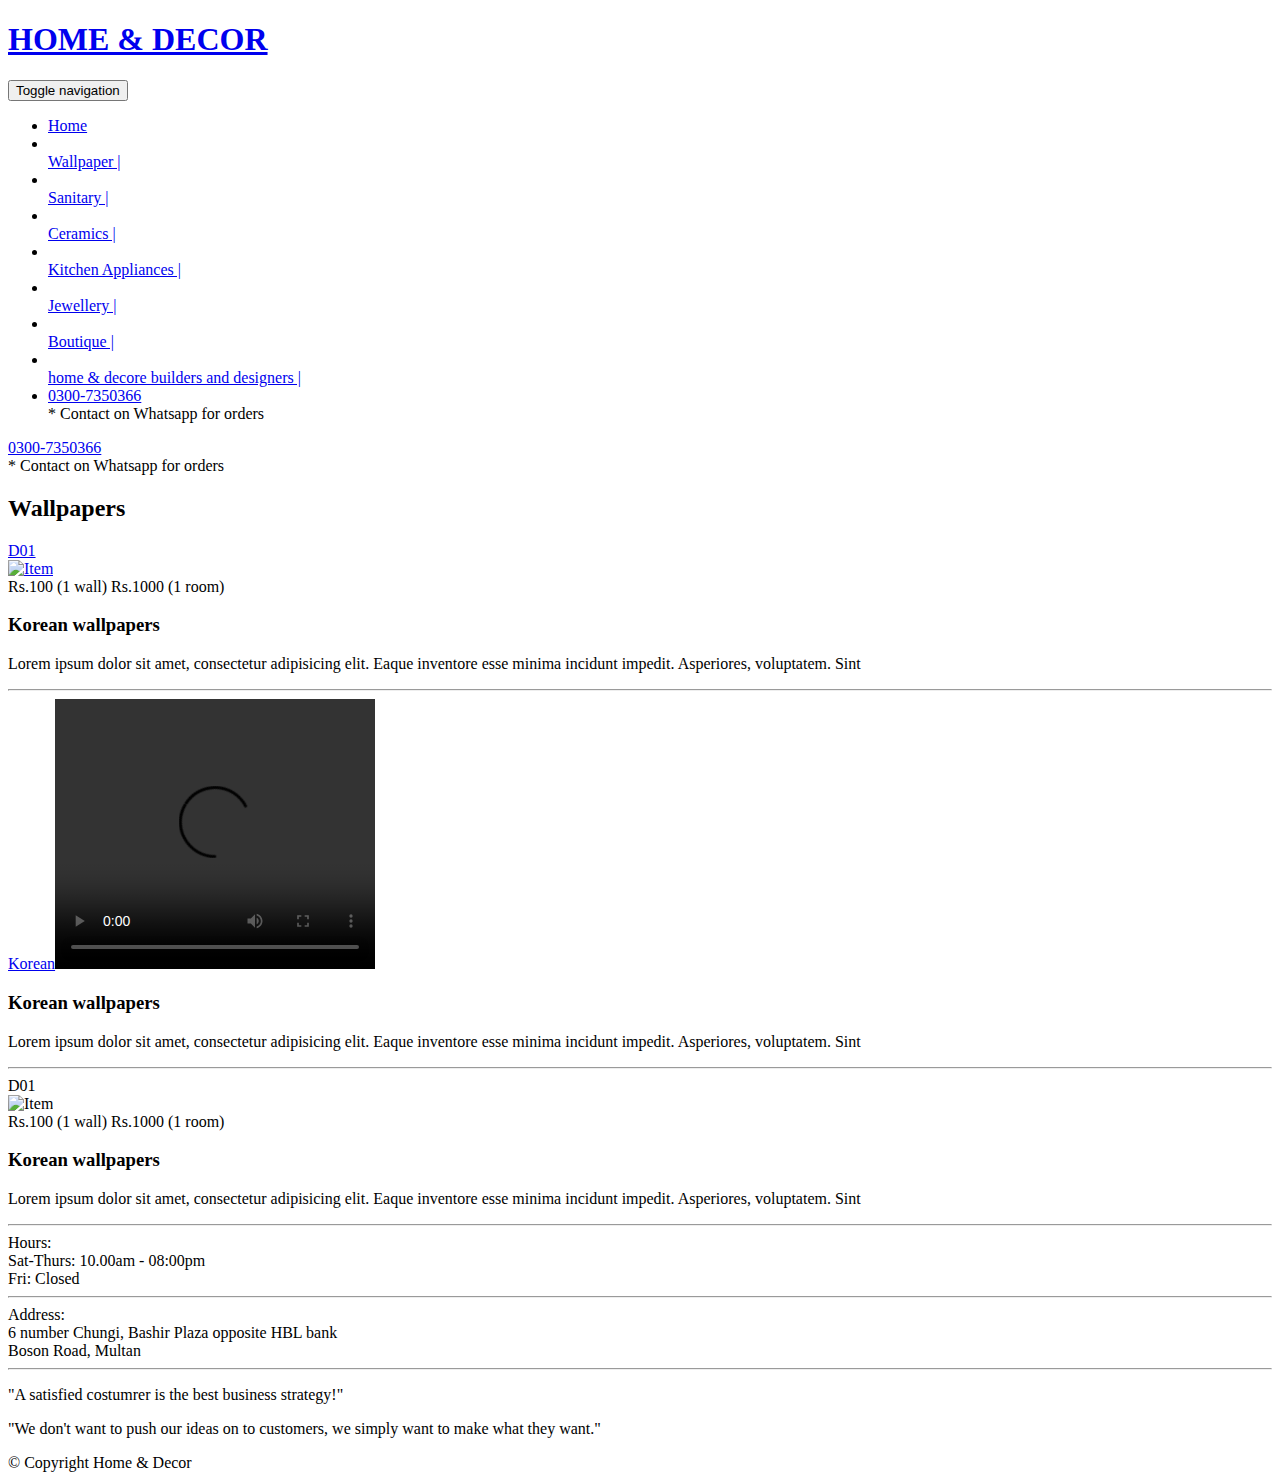
==== home&decore/boutique.html @ 07af0e2d "Add files via upload" ====
<!doctype html>
<html lang="en">
  <head>
    <meta charset="utf-8">
    <meta http-equiv="X-UA-Compatible" content="IE=edge">
    <meta name="viewport" content="width=device-width, initial-scale=1">
    <title>BOUTIQUE</title>
    <link rel="stylesheet" href="css/bootstrap.min.css">
    <link rel="stylesheet" href="css/styles.css">
    <link href='https://fonts.googleapis.com/css?family=Oxygen:400,300,700' rel='stylesheet' type='text/css'>
    <link href='https://fonts.googleapis.com/css?family=Lora' rel='stylesheet' type='text/css'>
  </head>
<body>
  <header>



    <nav id="header-nav" class="navbar navbar-default">
      <div class="container">
        <div class="navbar-header">
          <a href="index.html" class="pull-left hidden-xs">
            <div id="logo-img"></div>
          </a>


        


          <div class="navbar-brand">
            <a href="index.html"><h1>HOME & DECOR</h1></a>
          </div>

          <button id="navbarToggle" type="button" class="navbar-toggle collapsed" data-toggle="collapse" data-target="#collapsable-nav" aria-expanded="false">
            <span class="sr-only">Toggle navigation</span>
            <span class="icon-bar"></span>
            <span class="icon-bar"></span>
            <span class="icon-bar"></span>
          </button>
        </div>
        
        <div id="collapsable-nav" class="collapse navbar-collapse">
           <ul id="nav-list" class="nav navbar-nav navbar-right">
            <li class="visible-xs active">
              <a href="index.html">
                <span class="glyphicon glyphicon-home"></span> Home</a>
            </li>
            <li>
              <a href="wallpaper.html">
                <span></span><br class="hidden-xs">Wallpaper   |</a>
            </li>
            <li>
              <a href="sanitary.html">
                <span></span><br class="hidden-xs"> Sanitary   |</a>
            </li>
            <li>
              <a href="ceramics.html">
                <span></span><br class="hidden-xs"> Ceramics   |</a>
            </li>
                <li>
              <a href="kitchen.html">
                <span></span><br class="hidden-xs"> Kitchen Appliances   |</a>
            </li>
                <li>
              <a href="jewellery.html">
                <span></span><br class="hidden-xs"> Jewellery   |</a>
            </li>
                <li>
              <a href="boutique.html">
                <span></span><br class="hidden-xs"> Boutique   |</a>
            </li>
                <li>
              <a href="hdbuilders.html">
                <span ></span><br class="hidden-xs"> home & decore builders and designers   |</a>
            </li>
            <li id="phone" class="hidden-xs">
              <a href="tel:0300-7350366">
                <span>0300-7350366</span></a><div>* Contact on Whatsapp for orders</div>
            </li>
          </ul><!-- #nav-list -->
        </div><!-- .collapse .navbar-collapse -->
      </div><!-- .container -->
    </nav><!-- #header-nav -->
  </header>

  <div id="call-btn" class="visible-xs">
    <a class="btn" href="tel:0300-7350366">
    <span class="glyphicon glyphicon-earphone"></span>
    0300-7350366
    </a>
  </div>
  <div id="xs-deliver" class="text-center visible-xs">* Contact on Whatsapp for orders</div>




   

  <div id="main-content" class="container">
    <h2 id="menu-categories-title" class="text-center">Wallpapers</h2>
    <div class="text-center">

    </div>

    <section class="row">
      <div class="menu-item-tile col-md-6">
        <div class="row">
          <div class="col-sm-5">
            <div class="menu-item-photo">
              <a href="images/menu/wp1.pdf" target="_blank" >
              <div>D01</div>
              <img class="img-responsive" width="250" height="150" src="images/menu/wall.jpg" alt="Item">
            </div>
                  </a>
              <div class="menu-item-price">Rs.100<span> (1 wall)</span> Rs.1000 <span>(1 room)</span></div>
          </div>
          <div class="menu-item-description col-sm-7">
            <h3 class="menu-item-title">Korean wallpapers</h3>
            <p class="menu-item-details">Lorem ipsum dolor sit amet, consectetur adipisicing elit. Eaque inventore esse minima incidunt impedit. Asperiores, voluptatem. Sint  </p>
          </div>
        </div>
        <hr class="visible-xs">
        </div>
        
       
            <div class="menu-item-tile col-md-6">
        <div class="row">
          <div class="col-sm-5">
            </div>
                  <li><a href="#" class="video_trigger">Korean</a><video width="320" height="270" controls>
                    <source src="videos/joker.mp4"  type="video/mp4; codecs=avc1.42E01E, mp4a.40.2">
        </video></li>
        </ul> 
          <div class="menu-item-description col-sm-7">
            <h3 class="menu-item-title">Korean wallpapers</h3>
            <p class="menu-item-details">Lorem ipsum dolor sit amet, consectetur adipisicing elit. Eaque inventore esse minima incidunt impedit. Asperiores, voluptatem. Sint  </p>
          </div>
        </div>
        <hr class="visible-xs">
        </div>


    <div class="menu-item-tile col-md-6">
        <div class="row">
          <div class="col-sm-5">
            <div class="menu-item-photo">
              <div>D01</div>
              <img class="img-responsive" width="250" height="150" src="images/menu/wall.jpg" alt="Item">
            </div>
                  </a>
              <div class="menu-item-price">Rs.100<span> (1 wall)</span> Rs.1000 <span>(1 room)</span></div>
          </div>
          <div class="menu-item-description col-sm-7">
            <h3 class="menu-item-title">Korean wallpapers</h3>
            <p class="menu-item-details">Lorem ipsum dolor sit amet, consectetur adipisicing elit. Eaque inventore esse minima incidunt impedit. Asperiores, voluptatem. Sint  </p>
          </div>
        </div>
        <hr class="visible-xs">
        </div>

     
    </section>

  </div><!-- End of #main-content -->

  <footer class="panel-footer">
    <div class="container">
      <div class="row">
        <section id="hours" class="col-sm-4">
          <span>Hours:</span><br>
          Sat-Thurs: 10.00am - 08:00pm<br>
          Fri: Closed<br>
          <hr class="visible-xs">
        </section>
        <section id="address" class="col-sm-4">
          <span>Address:</span><br>
          6 number Chungi, Bashir Plaza opposite HBL bank<br>
          Boson Road, Multan
                   <hr class="visible-xs">
        </section>
        <section id="testimonials" class="col-sm-4">
          <p>"A satisfied costumrer is the best business strategy!"</p>
          <p>"We don't want to push our ideas on to customers, we simply want to make what they want."</p>
        </section>
      </div>
      <div class="text-center">&copy; Copyright Home & Decor</div>
    </div>
  </footer>

  <!-- jQuery (Bootstrap JS plugins depend on it) -->
  <script src="js/jquery-2.1.4.min.js"></script>
  <script src="js/bootstrap.min.js"></script>
  <script src="js/script.js"></script>
</body>
</html>
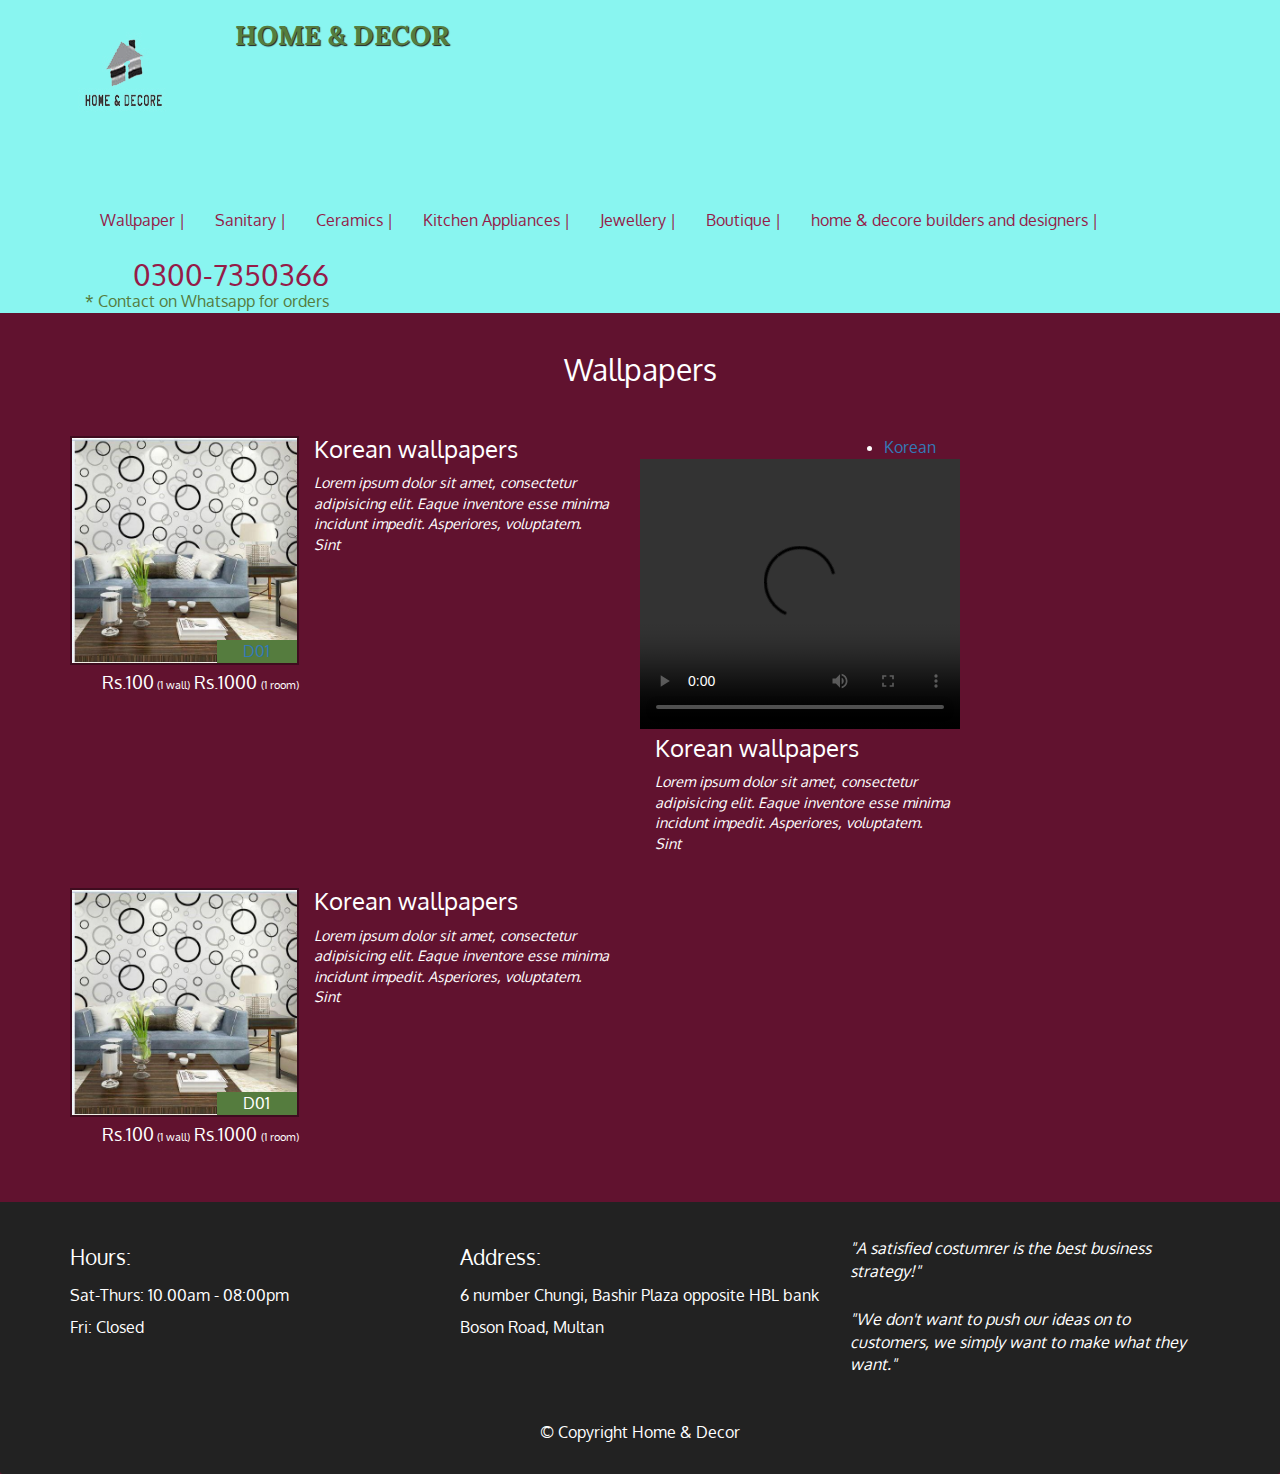
==== commit b47c8324: "Update boutique.html" ====
--- a/home&decore/boutique.html
+++ b/home&decore/boutique.html
@@ -106,7 +106,7 @@
         <div class="row">
           <div class="col-sm-5">
             <div class="menu-item-photo">
-              <a href="images/menu/wp1.pdf" target="_blank" >
+              <a href="images/menu/wp1.pdf" target="_top" >
               <div>D01</div>
               <img class="img-responsive" width="250" height="150" src="images/menu/wall.jpg" alt="Item">
             </div>
--- a/home&decore/css/styles.css
+++ b/home&decore/css/styles.css
@@ -0,0 +1,402 @@
+body {
+  font-size: 16px;
+  color: #fff;
+  background-color: #61122f;
+  font-family: 'Oxygen', sans-serif;
+}
+
+/** HEADER **/
+#header-nav {
+  background-color: #89F5F0;
+  border-radius: 0;
+  border: 0;
+}
+
+#logo-img {
+  background: url('../images/restaurant-logo_large.jpg') no-repeat;
+  width: 150px;
+  height: 150px;
+  margin: 0px 15px 10px 0;
+}
+
+
+.navbar-brand {
+  padding-top: 25px;
+}
+.navbar-brand h1 { /* Restaurant name */
+  font-family: 'Lora', serif;
+  color: #557c3e;
+  font-size: 1.5em;
+  text-transform: uppercase;
+  font-weight: bold;
+  text-shadow: 1px 1px 1px #222;
+  margin-top: 0;
+  margin-bottom: 0;
+  line-height: .75;
+}
+.navbar-brand a:hover, .navbar-brand a:focus {
+  text-decoration: none;
+}
+.navbar-brand p { /* Kosher cert */
+  color: #000;
+  text-transform: uppercase;
+  font-size: .7em;
+  margin-top: 15px;
+}
+.navbar-brand p span { /* Star-K */
+  vertical-align: middle;
+}
+
+#nav-list {
+  margin-top: 10px;
+}
+#nav-list a {
+  color: #951C49;
+  text-align: center;
+}
+#nav-list a:hover {
+  background: #E7E7E7;
+}
+#nav-list a span {
+  font-size: 1.8em;
+}
+
+#phone {
+  margin-top: 5px;
+}
+#phone a { /* Phone number */
+  text-align: right;
+  padding-bottom: 0;
+}
+#phone div { /* We Deliver */
+  color: #557c3e;
+  text-align: right;
+  padding-right: 15px;
+}
+
+.navbar-header button.navbar-toggle, .navbar-header .icon-bar {
+  border: 1px solid #61122f;
+}
+.navbar-header button.navbar-toggle {
+  clear: both;
+  margin-top: -30px;
+}
+/* END HEADER */
+
+/* FOOTER */
+.panel-footer {
+  margin-top: 30px;
+  padding-top: 35px;
+  padding-bottom: 30px;
+  background-color: #222;
+  border-top: 0;
+}
+.panel-footer div.row {
+  margin-bottom: 35px;
+}
+#hours, #address {
+  line-height: 2;
+}
+#hours > span, #address > span {
+  font-size: 1.3em;
+}
+#address p {
+  color: #557c3e;
+  font-size: .8em;
+  line-height: 1.8;
+}
+#testimonials {
+  font-style: italic;
+}
+#testimonials p:nth-child(2) {
+  margin-top: 25px;
+}
+/* END FOOTER */
+
+
+
+/* HOME PAGE */
+.container .jumbotron {
+  box-shadow: 0 0 50px #3F0C1F;
+  border: 2px solid #3F0C1F;
+}
+
+#wp-tile, #sanitary-tile, #c-tile, #ka-tile, #jw-tile, #b-tile, #cos-tile, #hd-tile {
+  height: 250px;
+  width: 100%;
+  margin-bottom: 15px;
+  position: relative;
+  border: 2px solid #3F0C1F;
+  overflow: hidden;
+}
+#wp-tile:hover, #sanitary-tile:hover, #c-tile:hover, #ka-tile:hover, #jw-tile:hover , #b-tile:hover , #cos-tile:hover , #hd-tile:hover {
+  box-shadow: 0 1px 5px 1px #cccccc;
+}
+#wp-tile {
+  background: url('../images/wallpaper.jpg') no-repeat;
+  background-position: center;
+}
+
+#c-tile {
+  background: url('../images/ceramics.jpg') no-repeat;
+  background-position: center;
+}
+#sanitary-tile {
+  background: url('../images/sanitary.jpg') no-repeat;
+  background-position: center;
+}
+#ka-tile {
+  background: url('../images/kitchen.jpg') no-repeat;
+  background-position: center;
+}
+#jw-tile {
+  background: url('../images/jewellery.jpg') no-repeat;
+  background-position: center;
+}
+#b-tile {
+  background: url('../images/boutique.jpg') no-repeat;
+  background-position: center;
+}
+#cos-tile {
+  background: url('../images/cosmetics.jpg') no-repeat;
+  background-position: center;
+}
+#hd-tile {
+  background: url('../images/hd.jpg') no-repeat;
+  background-position: center;
+}
+#wp-tile span, #sanitary-tile span, #c-tile span, #ka-tile span, #jw-tile span, #b-tile span, #cos-tile span, #hd-tile span {
+  position: absolute;
+  bottom: 0;
+  right: 0;
+  width: 100%;
+  text-align: center;
+  font-size: 1.6em;
+  text-transform: uppercase;
+  background-color: #000;
+  color: #fff;
+  opacity: .8;
+}
+/* END HOME PAGE */
+
+/* MENU CATEGORIES PAGE */
+.category-tile { 
+  position: relative;
+  border: 2px solid #3F0C1F;
+  overflow: hidden;
+  width: 200px;
+  height: 200px;
+  margin: 0 auto 15px;
+}
+.category-tile span {
+  position: absolute;
+  bottom: 0;
+  right: 0;
+  width: 100%;
+  text-align: center;
+  font-size: 1.2em;
+  text-transform: uppercase;
+  background-color: #000;
+  color: #fff;
+  opacity: .8;
+}
+.category-tile:hover {
+  box-shadow: 0 1px 5px 1px #cccccc;
+}
+
+
+#menu-categories-title + div {
+  margin-bottom: 50px;
+}
+/* END MENU CATEGORIES PAGE */
+
+/* SINGLE CATEGORY PAGE */
+.menu-item-tile {
+  margin-bottom: 25px;
+}
+.menu-item-tile hr {
+  width: 80%;
+}
+.menu-item-tile .menu-item-price {
+  font-size: 1.1em;
+  text-align: right;
+  margin-top: -15px;
+  margin-right: -15px;
+}
+.menu-item-tile .menu-item-price span {
+  font-size: .6em;
+}
+.menu-item-photo {
+  position: relative;
+  border: 2px solid #3F0C1F; 
+  overflow: hidden;
+  padding: 0;
+  margin-right: -15px;
+  margin-left: auto;
+  margin-bottom: 20px;
+  max-width: 250px;
+}
+.menu-item-photo div {
+  position: absolute;
+  bottom: 0;
+  right: 0;
+  width: 80px;
+  background-color: #557c3e;
+  text-align: center;
+}
+.menu-item-description {
+  padding-right: 30px;
+}
+h3.menu-item-title {
+  margin: 0 0 10px;
+}
+.menu-item-details {
+  font-size: .9em;
+  font-style: italic;
+}
+/* END SINGLE CATEGORY PAGE */
+
+
+/********** Large devices only **********/
+@media (min-width: 1200px) {
+  .container .jumbotron {
+    background: url('../images/jumbotron_1200.jpg') no-repeat;
+    height: 675px;
+  }
+}
+
+/********** Medium devices only **********/
+@media (min-width: 992px) and (max-width: 1199px) {
+  /* Header */
+  #logo-img {
+    background: url('../images/restaurant-logo_medium.png') no-repeat;
+    width: 100px;
+    height: 100px;
+    margin: 5px 5px 5px 0;
+  }
+  /* End Header */
+
+  /* Home Page */
+  .container .jumbotron {
+    background: url('../images/jumbotron_992.jpg') no-repeat;
+    height: 558px;
+  }
+  /* End Home Page */
+}
+
+/********** Small devices only **********/
+@media (min-width: 768px) and (max-width: 991px) {
+  /* Home Page */
+  .container .jumbotron {
+    background: url('../images/jumbotron_768.jpg') no-repeat;
+    height: 432px;
+  }
+  /* End Home Page */
+}
+
+/********** Extra small devices only **********/
+@media (max-width: 767px) {
+  /* Header */
+  .navbar-brand {
+    padding-top: 10px;
+    height: 80px;
+  }
+  .navbar-brand h1 { /* Restaurant name */
+    padding-top: 10px;
+    font-size: 5vw; /* 1vw = 1% of viewport width */
+  }
+  .navbar-brand p { /* Kosher cert */
+    font-size: .6em;
+    margin-top: 12px;
+  }
+  .navbar-brand p img { /* Star-K */
+    height: 20px;
+  }
+
+  #collapsable-nav a { /* Collapsed nav menu text */
+    font-size: 1.2em;
+  }
+  #collapsable-nav a span { /* Collapsed nav menu glyph */
+    font-size: 1em;
+    margin-right: 5px;
+  }
+
+  #call-btn > a {
+    font-size: 1.5em;
+    display: block;
+    margin: 0 20px;
+    padding: 10px;
+    border: 2px solid #fff;
+    background-color: #f6b319;
+    color: #951c49;
+  }
+  #xs-deliver {
+    margin-top: 5px;
+    font-size: .7em;
+    letter-spacing: .1em;
+    text-transform: uppercase;
+  }
+  /* End Header */
+
+  /* Footer */
+  .panel-footer section {
+    margin-bottom: 30px;
+    text-align: center;
+  }
+  .panel-footer section:nth-child(3) {
+    margin-bottom: 0; /* margin already exists on the whole row */
+  }
+  .panel-footer section hr {
+    width: 50%;
+  }
+  /* End Footer */
+
+  /* Home Page */
+  .container .jumbotron {
+    margin-top: 30px;
+    padding: 0;
+  }
+  #wp-tile, #sanitary-tile, #c-tile, #ka-tile, #jw-tile, #hd-tile, #cos-tile, #b-tile {
+    width: 360px;
+    margin: 0 auto 15px;
+  }
+
+  .menu-item-photo {
+    margin-right: auto;
+  }
+  .menu-item-tile .menu-item-price {
+    text-align: center;
+  }
+  .menu-item-description {
+    text-align: center;;
+  }
+}
+
+
+/********** Super extra small devices Only :-) (e.g., iPhone 4) **********/
+@media (max-width: 479px) {
+  /* Header */
+  .navbar-brand h1 { /* Restaurant name */
+    padding-top: 5px;
+    font-size: 6vw;
+  }
+  /* End Header */
+  
+  /* Home page */
+  #wp-tile, #sanitary-tile, #c-tile, #ka-tile, #jw-tile, #hd-tile, #cos-tile, #b-tile {
+    width: 280px;
+    margin: 0 auto 15px;
+  }
+
+  .col-xxs-12 {
+    position: relative;
+    min-height: 1px;
+    padding-right: 15px;
+    padding-left: 15px;
+    float: left;
+    width: 100%;
+  }
+}
+
+
+
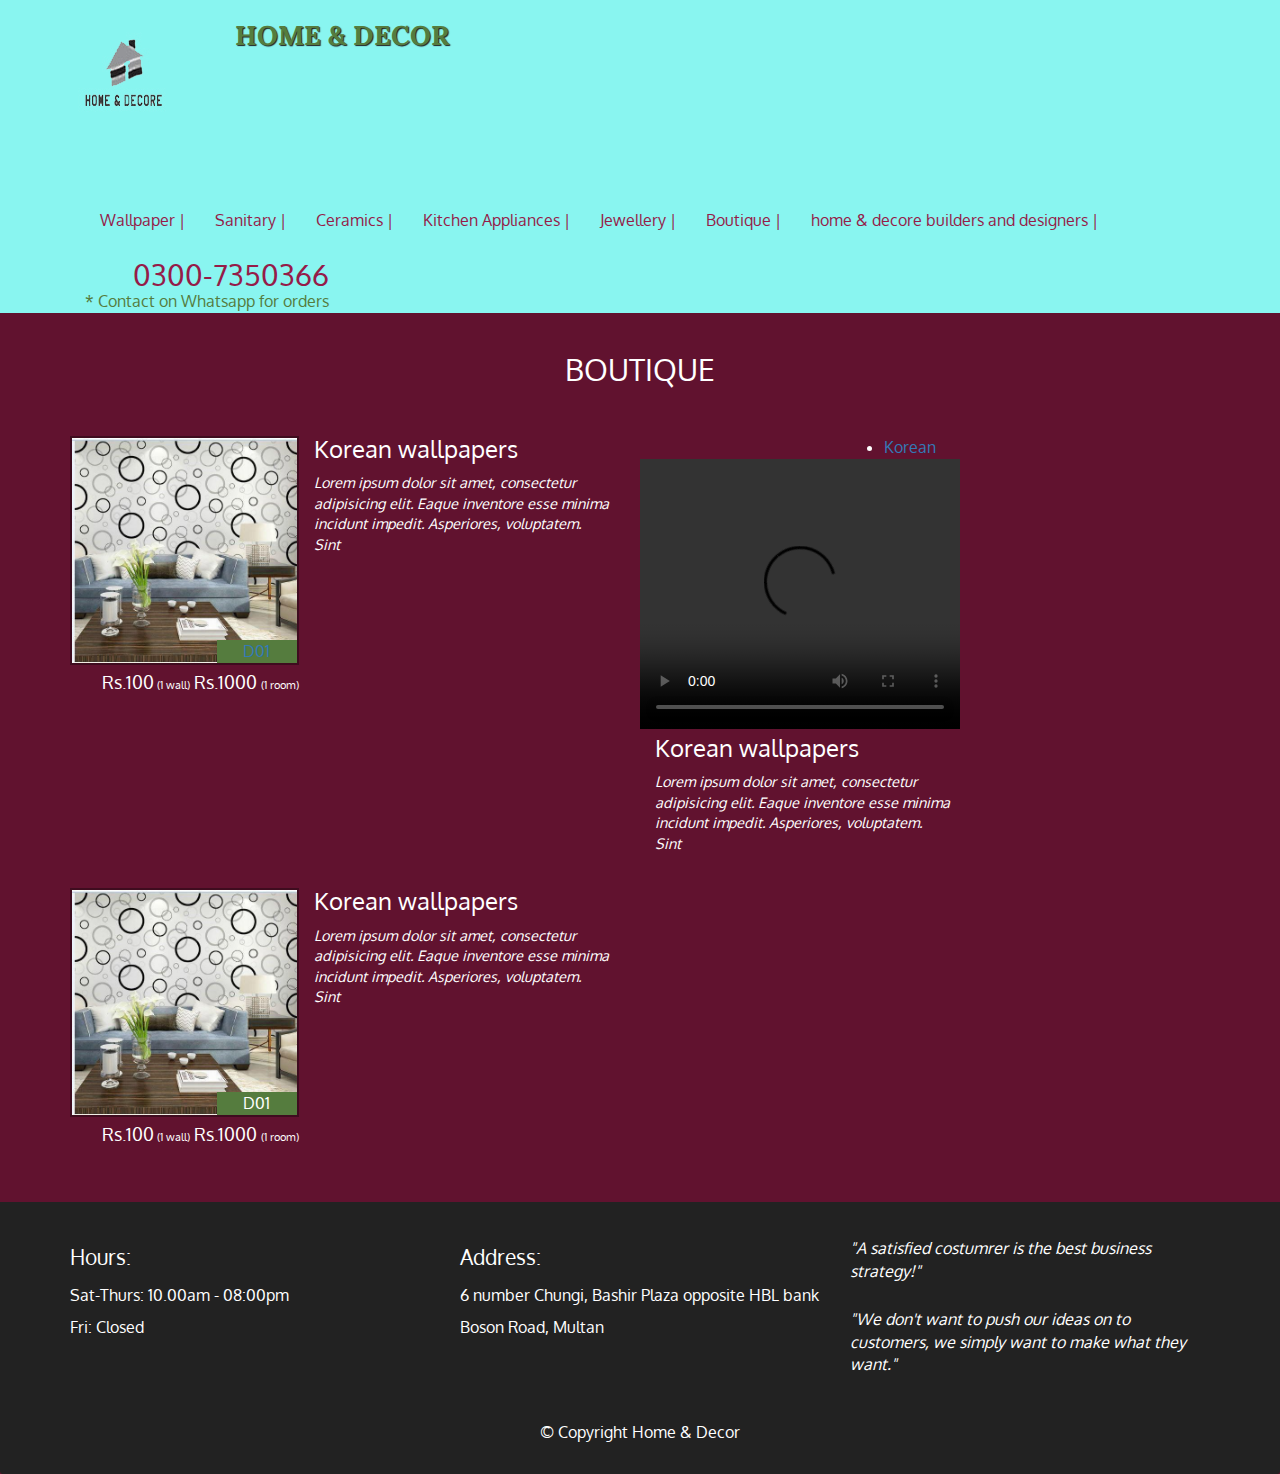
==== commit be329131: "Add files via upload" ====
--- a/home&decore/boutique.html
+++ b/home&decore/boutique.html
@@ -96,7 +96,7 @@
    
 
   <div id="main-content" class="container">
-    <h2 id="menu-categories-title" class="text-center">Wallpapers</h2>
+    <h2 id="menu-categories-title" class="text-center">BOUTIQUE</h2>
     <div class="text-center">
 
     </div>
@@ -106,7 +106,7 @@
         <div class="row">
           <div class="col-sm-5">
             <div class="menu-item-photo">
-              <a href="images/menu/wp1.pdf" target="_top" >
+              <a href="images/menu/wp1.pdf" target="_blank" >
               <div>D01</div>
               <img class="img-responsive" width="250" height="150" src="images/menu/wall.jpg" alt="Item">
             </div>
